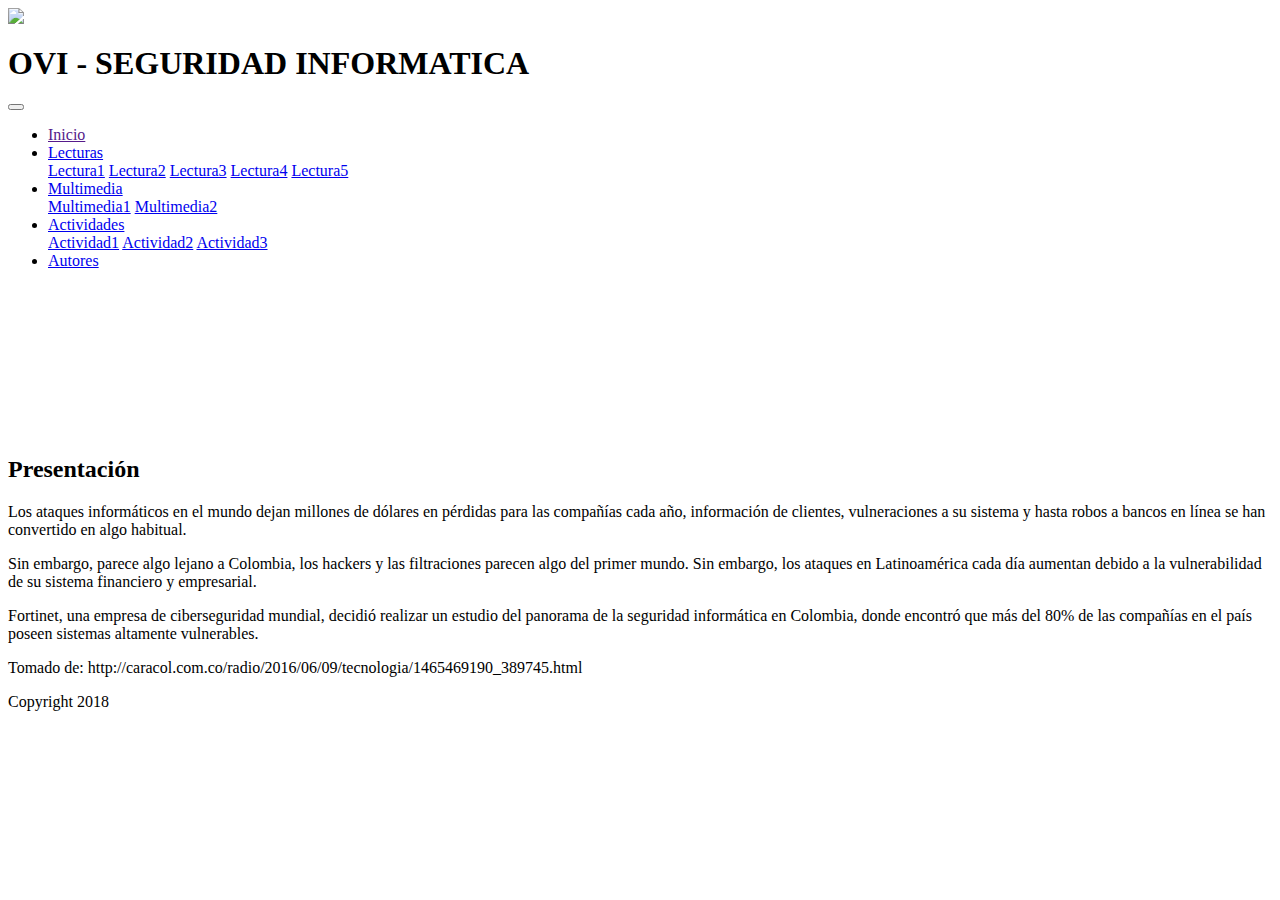
==== index.html @ a40170d6 "Creacion pagina de lectura 3" ====
﻿<html lang="es">
<head>
    <meta charset="utf-8" />
    <meta name="description" content="Esta pagina de practica para aprender a manejar html y css" />
    <meta http-equi="X-UA-compatible" content="IE=edge, chrome=I" />
    <meta mane="viewport" content="width=device-width, initial-scale=1" />
    <title>OVI-Seguridad Informatica</title>
    <link rel="shortcut icon" href="luis.ico" type="image/x-icon" />
    <LINK rel="StyleSheet" href="css/estilos.css" type="text/css" />
    <link rel="stylesheet" href="css/normalize.css" type="text/css" />
    <link rel="stylesheet" href="css/bootstrap.css" type="text/css" />
    <link rel="stylesheet" href="css/web-fonts-with-css/css/fontawesome-all.css" type="text/css" />
</head>
    <body>
        <header class="logo">
            <img class="logounad" src="img/logoUNAD.png">
            <h1 class="principal">OVI - SEGURIDAD INFORMATICA</h1>
        </header>
        
        <nav class="navbar navbar-expand-lg navbar-light bg-light">
            <a class="navbar-brand" href="#">
                <i class="fas fa-home"></i>
            </a>
            <button class="navbar-toggler" type="button" data-toggle="collapse" data-target="#navbarSupportedContent" aria-controls="navbarSupportedContent" aria-expanded="false" aria-label="Toggle navigation">
                <span class="navbar-toggler-icon"></span>
            </button>
            <div class="collapse navbar-collapse" id="navbarSupportedContent">
                <ul class="navbar-nav mr-auto">
                    <li class="nav-item active"><a class="nav-link" href="">Inicio</a></li>
                    <li class="nav-item dropdown">
                        <a class="nav-link dropdown-toggle" href="#" id="navbarDropdown" role="button" data-toggle="dropdown" aria-haspopup="true" aria-expanded="false">Lecturas</a> 
                        <div class="dropdown-menu" aria-labelledby="navbarDropdown">
                            <a class="dropdown-item" href="#">Lectura1</a>
                            <a class="dropdown-item" href="#">Lectura2</a>
                            <a class="dropdown-item" href="Lectura3.html">Lectura3</a>
                            <a class="dropdown-item" href="#">Lectura4</a>
                            <a class="dropdown-item" href="#">Lectura5</a>
                        </div>
                    </li>
                    <li class="nav-item dropdown">
                        <a class="nav-link dropdown-toggle" href="#" id="navbarDropdown" role="button" data-toggle="dropdown" aria-haspopup="true" aria-expanded="false">Multimedia</a>
                        <div class="dropdown-menu" aria-labelledby="navbarDropdown">
                            <a class="dropdown-item" href="#">Multimedia1</a>
                            <a class="dropdown-item" href="#">Multimedia2</a>
                        </div>
                    </li>
                    <li class="nav-item dropdown">
                        <a class="nav-link dropdown-toggle" href="#" id="navbarDropdown" role="button" data-toggle="dropdown" aria-haspopup="true" aria-expanded="false">Actividades</a>
                        <div class="dropdown-menu" aria-labelledby="navbarDropdown">
                            <a class="dropdown-item" href="#">Actividad1</a>
                            <a class="dropdown-item" href="#">Actividad2</a>
                            <a class="dropdown-item" href="#">Actividad3</a>
                        </div>
                    </li>
                    <li class="nav-item"><a class="nav-link" href="#">Autores</a></li>
                </ul>
            </div>
        </nav>
        <div class="container-fluid">
            <div class="row">
                <aside class="col-md-3">
                    <iframe src="https://www.youtube.com/embed/KiuTyXehW-8" frameborder="0" allow="autoplay; encrypted-media" allowfullscreen></iframe>
                </aside>
                <section class="col-md-8">
                    <h2>Presentación</h2>
                    <p>Los ataques informáticos en el mundo dejan millones de dólares en pérdidas para las compañías cada año, información de clientes, vulneraciones a su sistema y hasta robos a bancos en línea se han convertido en algo habitual.</p>
                    <p>Sin embargo, parece algo lejano a Colombia, los hackers y las filtraciones parecen algo del primer mundo.  Sin embargo, los ataques en Latinoamérica cada día aumentan debido a la vulnerabilidad de su sistema financiero y empresarial.</p>
                    <p>Fortinet, una empresa de ciberseguridad mundial, decidió realizar un estudio del panorama de la seguridad informática en Colombia, donde encontró que más del 80%  de las compañías en el país poseen sistemas altamente vulnerables.</p>

                    <p>Tomado de: http://caracol.com.co/radio/2016/06/09/tecnologia/1465469190_389745.html </p>
                </section>
            </div>
        </div>
        
        <footer class="footer fixed-bottom card-footer text-center">
            <span> Copyright 2018</span>
        </footer>
        <script src="js/jquery-3.3.1.js" type="text/javascript"></script>
        <script src="js/modernizr-custom.js" type="text/javascript"></script>
        <script src="js/prefixfree.js" type="text/javascript"></script>
        <script src="js/bootstrap.min.js" type="text/javascript"></script>

    </body>
   
</html>
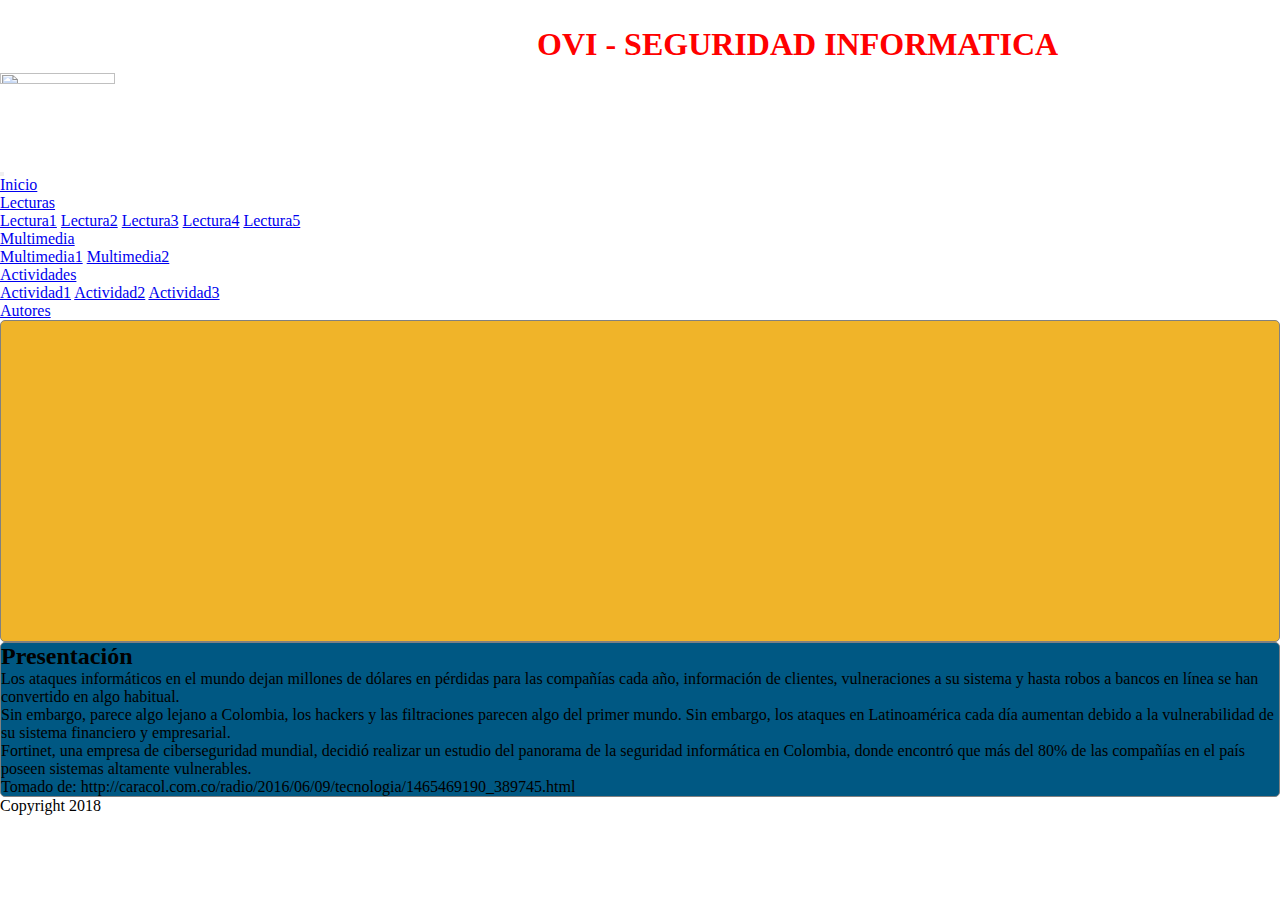
==== commit d0e6aa61: "Ajustes de presentación" ====
--- a/index.html
+++ b/index.html
@@ -18,7 +18,7 @@
         </header>
         
         <nav class="navbar navbar-expand-lg navbar-light bg-light">
-            <a class="navbar-brand" href="#">
+            <a class="navbar-brand" href="index.html">
                 <i class="fas fa-home"></i>
             </a>
             <button class="navbar-toggler" type="button" data-toggle="collapse" data-target="#navbarSupportedContent" aria-controls="navbarSupportedContent" aria-expanded="false" aria-label="Toggle navigation">
@@ -26,7 +26,7 @@
             </button>
             <div class="collapse navbar-collapse" id="navbarSupportedContent">
                 <ul class="navbar-nav mr-auto">
-                    <li class="nav-item active"><a class="nav-link" href="">Inicio</a></li>
+                    <li class="nav-item active"><a class="nav-link" href="index.html">Inicio</a></li>
                     <li class="nav-item dropdown">
                         <a class="nav-link dropdown-toggle" href="#" id="navbarDropdown" role="button" data-toggle="dropdown" aria-haspopup="true" aria-expanded="false">Lecturas</a> 
                         <div class="dropdown-menu" aria-labelledby="navbarDropdown">
--- a/css/estilos.css
+++ b/css/estilos.css
@@ -0,0 +1,166 @@
+*{
+	margin: 0%; /*margenes estandar	*/
+	padding: 0%; /*relleno interno de la caja la engorda*/
+}
+
+aside {
+    border: 1px solid gray;
+    border-radius: 5px;
+    background-color: #F0B429;
+}
+section {
+    border: 1px solid gray;
+    border-radius: 5px;
+    background-color: #005883;
+    font-family: 'Angsana New','Franklin Gothic Book','Franklin Gothic Heavy';
+}
+
+.referencia{
+    font-size:smaller;
+    font-family:'Franklin Gothic Medium', 'Arial Narrow', Arial, sans-serif;
+    font-style:oblique;
+}
+iframe{
+    width:80%;
+    height:320px;
+}
+.logo{
+	/*background:#76D7C4 ;color del fondo	*/
+    background:white;
+    border-color:gray;
+}
+.logounad{	
+	height: 11%; /*altura	*/
+	width: 30%; /*ancho	*/
+	display: inline-block;
+}
+.principal{	
+	color: red; /*color de la letra	*/
+	/*font-size: 15%; tamaño de la letra*/
+	width: 60%;
+	margin-left: 0%; /*margen de la caja a la izquierda	*/
+	text-align: center; /*alinear el texto	*/
+	display: inline-block; /*bloquear que la caja quede en una sola linea y permita alojar otra al lado	*/
+	vertical-align: 80%;
+	padding: 2%;
+}
+.titulo{
+	text-align: center;
+	background: #434343;
+	margin: 3% 15% 6%;
+	}
+.subtitulo{
+	margin: 2% 3%;
+}
+.parrafo{
+	text-align: right;
+	color: red;
+	font-size: 60%;
+}
+.parrafo2{
+	background: blue;
+	text-align: center;
+	color: green;
+	display: inline-block;
+	width: 40%;
+}
+.multimedia{
+	display: inline-block;
+	width: 560px;
+	height: 315px;
+	
+}
+			.header {
+				margin:auto;
+				width:500px;
+				font-family:Arial, Helvetica, sans-serif;
+				margin-top: 1%;
+			}
+			
+			ul, ol {
+				list-style:none;
+
+			}
+			
+			/*.nav > li {
+				float:left;
+				top: 0%;
+			}
+			
+			.nav li a {
+				background-color:#000;
+				color:#fff;
+				text-decoration:none;
+				padding:10px 12px;
+				display:block;
+				top: 0%;
+				
+
+			}
+			
+			.nav li a:hover {
+				background-color:#434343;
+			}
+			
+			.nav li ul {
+				display:none;
+				position:absolute;
+				min-width:600px;
+			}
+			
+			.nav li:hover > ul {
+				display:block;
+			}
+			
+			.nav li ul li {
+				position:relative;
+			}
+			
+			.nav li ul li ul {
+				right:-140px;
+				top:0px;
+			}*/
+			.cuadro {
+
+                margin:900px;
+				height:auto; 
+                width:90%;
+                overflow: hidden;
+				border: 10px solid;
+                border-radius:10px;
+				margin-top: 100px;
+				float: left;
+
+
+			}
+			.uno{
+				height: 23%; /*altura	*/
+				width: 30%
+
+			}
+			.uno{
+				 float: left;
+				border: 5px solid;
+				margin:0px;
+				position: absolute;
+				margin-top: 30px;
+				bottom: 60%;
+			}
+			
+		.unodas{
+		         float: left;
+				border: 5px solid;
+				margin:0px;
+				position: absolute;
+				margin-top: 30px;
+				bottom: 60%;
+				width: 50%;
+
+				}
+				.unodas{
+		         margin-left: 100px;
+		         margin-top:100px;
+		         height: 200px;
+		         width:100px;
+		         height: 23%;
+				}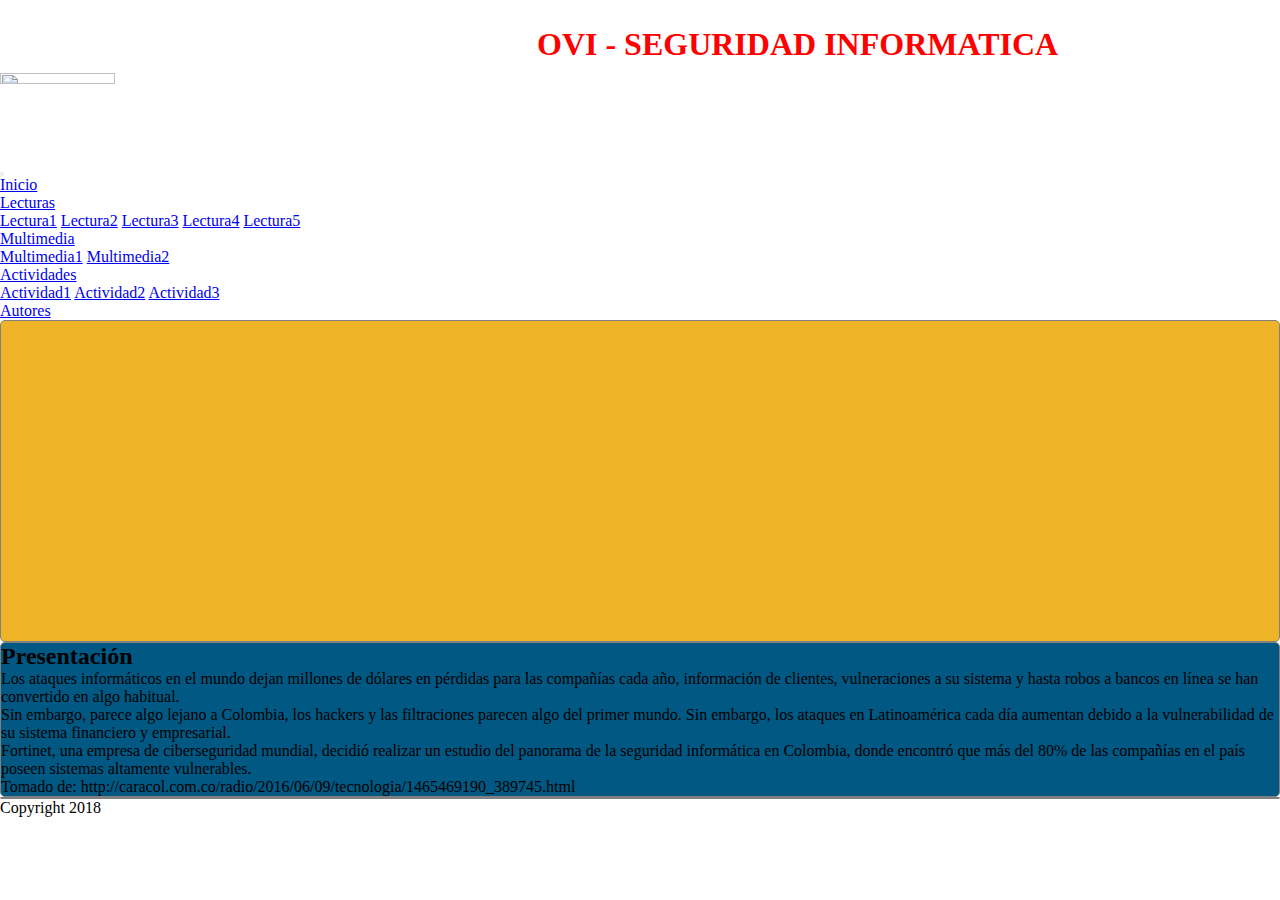
==== commit ac132304: "Creacion de pagina para multimedia 1" ====
--- a/index.html
+++ b/index.html
@@ -40,7 +40,7 @@
                     <li class="nav-item dropdown">
                         <a class="nav-link dropdown-toggle" href="#" id="navbarDropdown" role="button" data-toggle="dropdown" aria-haspopup="true" aria-expanded="false">Multimedia</a>
                         <div class="dropdown-menu" aria-labelledby="navbarDropdown">
-                            <a class="dropdown-item" href="#">Multimedia1</a>
+                            <a class="dropdown-item" href="Multimedia1.html">Multimedia1</a>
                             <a class="dropdown-item" href="#">Multimedia2</a>
                         </div>
                     </li>
@@ -69,11 +69,27 @@
 
                     <p>Tomado de: http://caracol.com.co/radio/2016/06/09/tecnologia/1465469190_389745.html </p>
                 </section>
+                <aside class="col-md-1">
+
+                </aside>
             </div>
         </div>
         
         <footer class="footer fixed-bottom card-footer text-center">
-            <span> Copyright 2018</span>
+            <div class="row">
+                <div class="col-md-4">
+                    <div id="sfcphmbebfeddcy7wfd1lg8tbdf2q8l53e1"></div>
+                    <script type="text/javascript" src="https://counter10.allfreecounter.com/private/counter.js?c=phmbebfeddcy7wfd1lg8tbdf2q8l53e1&down=async" async></script>
+                    <noscript><a href="https://www.contadorvisitasgratis.com" title="contadores para blogger">
+                        <img src="https://counter10.allfreecounter.com/private/contadorvisitasgratis.php?c=phmbebfeddcy7wfd1lg8tbdf2q8l53e1" border="0" title="contadores para blogger" alt="contadores para blogger"></a></noscript>
+                </div>
+                <div class="col-md-4">
+                    <span> Copyright 2018</span>
+                </div>
+                <div class="col-md-4">
+                    <a href="https://twitter.com/UniversidadUNAD" ><i class="fab fa-twitter fa-3x"></i></a>
+                </div>
+            </div>
         </footer>
         <script src="js/jquery-3.3.1.js" type="text/javascript"></script>
         <script src="js/modernizr-custom.js" type="text/javascript"></script>
